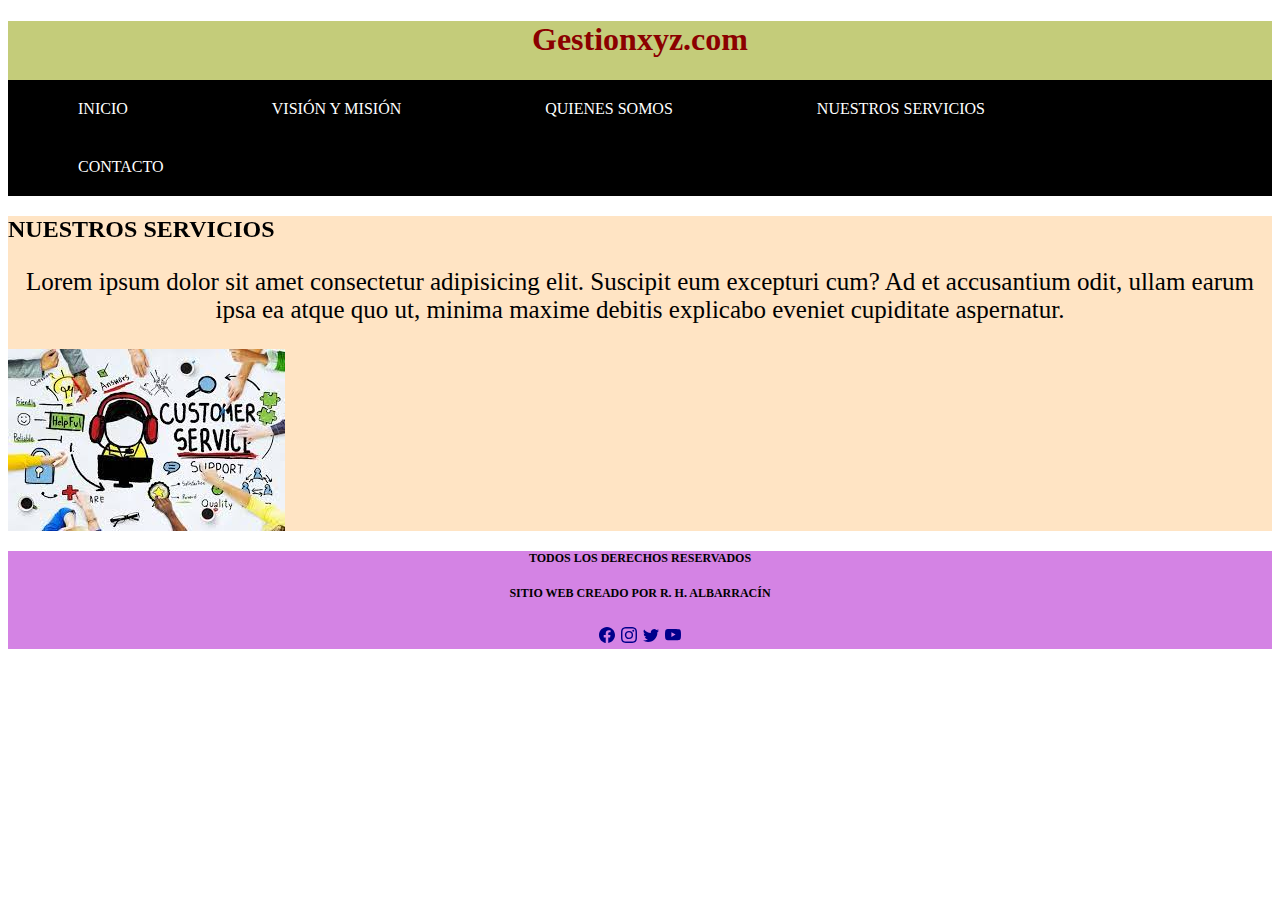
==== pages/Nuestros Servicios.html @ 7dade4e2 "nuevo guardado" ====
<!DOCTYPE html>
<html lang="es">
<head>
    <meta charset="UTF-8">
    <meta http-equiv="X-UA-Compatible" content="IE=edge">
    <meta name="viewport" content="width=device-width, initial-scale=1.0">
    <title>pre-entrega</title>

    <!-- CSS only -->
    <link href="https://cdn.jsdelivr.net/npm/bootstrap@5.2.2/dist/css/bootstrap.min.css" rel="stylesheet" integrity="sha384-Zenh87qX5JnK2Jl0vWa8Ck2rdkQ2Bzep5IDxbcnCeuOxjzrPF/et3URy9Bv1WTRi" crossorigin="anonymous">

    <!--CSS-->
    <link rel="stylesheet" href="../css/estilo.css">

    <link href="https://unpkg.com/aos@2.3.1/dist/aos.css" rel="stylesheet">

</head>
<body>    
   <header>
    <h1 class="text-center">Gestionxyz.com</h1>
    <div id="menu">
        <ul>
            <li><a href="../index.html">Inicio</a></li>
            <li><a href="Visión y Misión.html">Visión y Misión</a></li>
            <li><a href="Quienes Somos.html">Quienes Somos</a></li>
            <li><a href="Nuestros Servicios.html">Nuestros Servicios</a></li>
            <li><a href="Contacto.html">Contacto</a></li>
        </ul>
    </div>
   </header> 
   <main>
    <h2 class="text-center" data-aos="flip-left">NUESTROS SERVICIOS</h2>
    <p class="parrafo">Lorem ipsum dolor sit amet consectetur adipisicing elit. Suscipit eum excepturi cum? Ad et accusantium odit, ullam earum ipsa ea atque quo ut, minima maxime debitis explicabo eveniet cupiditate aspernatur.</p>
    <img src="../image/SERVICIOS.jpg" alt="Imagen de SERVICIOS" class="img-fluid">


   </main>

   <footer class="parrafo"> 
    <h5>TODOS LOS DERECHOS RESERVADOS</h5>
    <h5>SITIO WEB CREADO POR R. H. ALBARRACÍN</h5>

    <a href=""><svg xmlns="http://www.w3.org/2000/svg" width="16" height="16" fill="currentColor" class="bi bi-facebook" viewBox="0 0 16 16">
        <path d="M16 8.049c0-4.446-3.582-8.05-8-8.05C3.58 0-.002 3.603-.002 8.05c0 4.017 2.926 7.347 6.75 7.951v-5.625h-2.03V8.05H6.75V6.275c0-2.017 1.195-3.131 3.022-3.131.876 0 1.791.157 1.791.157v1.98h-1.009c-.993 0-1.303.621-1.303 1.258v1.51h2.218l-.354 2.326H9.25V16c3.824-.604 6.75-3.934 6.75-7.951z"/>
      </svg></a>
    <a href=""><svg xmlns="http://www.w3.org/2000/svg" width="16" height="16" fill="currentColor" class="bi bi-instagram" viewBox="0 0 16 16">
        <path d="M8 0C5.829 0 5.556.01 4.703.048 3.85.088 3.269.222 2.76.42a3.917 3.917 0 0 0-1.417.923A3.927 3.927 0 0 0 .42 2.76C.222 3.268.087 3.85.048 4.7.01 5.555 0 5.827 0 8.001c0 2.172.01 2.444.048 3.297.04.852.174 1.433.372 1.942.205.526.478.972.923 1.417.444.445.89.719 1.416.923.51.198 1.09.333 1.942.372C5.555 15.99 5.827 16 8 16s2.444-.01 3.298-.048c.851-.04 1.434-.174 1.943-.372a3.916 3.916 0 0 0 1.416-.923c.445-.445.718-.891.923-1.417.197-.509.332-1.09.372-1.942C15.99 10.445 16 10.173 16 8s-.01-2.445-.048-3.299c-.04-.851-.175-1.433-.372-1.941a3.926 3.926 0 0 0-.923-1.417A3.911 3.911 0 0 0 13.24.42c-.51-.198-1.092-.333-1.943-.372C10.443.01 10.172 0 7.998 0h.003zm-.717 1.442h.718c2.136 0 2.389.007 3.232.046.78.035 1.204.166 1.486.275.373.145.64.319.92.599.28.28.453.546.598.92.11.281.24.705.275 1.485.039.843.047 1.096.047 3.231s-.008 2.389-.047 3.232c-.035.78-.166 1.203-.275 1.485a2.47 2.47 0 0 1-.599.919c-.28.28-.546.453-.92.598-.28.11-.704.24-1.485.276-.843.038-1.096.047-3.232.047s-2.39-.009-3.233-.047c-.78-.036-1.203-.166-1.485-.276a2.478 2.478 0 0 1-.92-.598 2.48 2.48 0 0 1-.6-.92c-.109-.281-.24-.705-.275-1.485-.038-.843-.046-1.096-.046-3.233 0-2.136.008-2.388.046-3.231.036-.78.166-1.204.276-1.486.145-.373.319-.64.599-.92.28-.28.546-.453.92-.598.282-.11.705-.24 1.485-.276.738-.034 1.024-.044 2.515-.045v.002zm4.988 1.328a.96.96 0 1 0 0 1.92.96.96 0 0 0 0-1.92zm-4.27 1.122a4.109 4.109 0 1 0 0 8.217 4.109 4.109 0 0 0 0-8.217zm0 1.441a2.667 2.667 0 1 1 0 5.334 2.667 2.667 0 0 1 0-5.334z"/>
      </svg></a>
    <a href=""><svg xmlns="http://www.w3.org/2000/svg" width="16" height="16" fill="currentColor" class="bi bi-twitter" viewBox="0 0 16 16">
        <path d="M5.026 15c6.038 0 9.341-5.003 9.341-9.334 0-.14 0-.282-.006-.422A6.685 6.685 0 0 0 16 3.542a6.658 6.658 0 0 1-1.889.518 3.301 3.301 0 0 0 1.447-1.817 6.533 6.533 0 0 1-2.087.793A3.286 3.286 0 0 0 7.875 6.03a9.325 9.325 0 0 1-6.767-3.429 3.289 3.289 0 0 0 1.018 4.382A3.323 3.323 0 0 1 .64 6.575v.045a3.288 3.288 0 0 0 2.632 3.218 3.203 3.203 0 0 1-.865.115 3.23 3.23 0 0 1-.614-.057 3.283 3.283 0 0 0 3.067 2.277A6.588 6.588 0 0 1 .78 13.58a6.32 6.32 0 0 1-.78-.045A9.344 9.344 0 0 0 5.026 15z"/>
      </svg></a>
    <a href=""><svg xmlns="http://www.w3.org/2000/svg" width="16" height="16" fill="currentColor" class="bi bi-youtube" viewBox="0 0 16 16">
        <path d="M8.051 1.999h.089c.822.003 4.987.033 6.11.335a2.01 2.01 0 0 1 1.415 1.42c.101.38.172.883.22 1.402l.01.104.022.26.008.104c.065.914.073 1.77.074 1.957v.075c-.001.194-.01 1.108-.082 2.06l-.008.105-.009.104c-.05.572-.124 1.14-.235 1.558a2.007 2.007 0 0 1-1.415 1.42c-1.16.312-5.569.334-6.18.335h-.142c-.309 0-1.587-.006-2.927-.052l-.17-.006-.087-.004-.171-.007-.171-.007c-1.11-.049-2.167-.128-2.654-.26a2.007 2.007 0 0 1-1.415-1.419c-.111-.417-.185-.986-.235-1.558L.09 9.82l-.008-.104A31.4 31.4 0 0 1 0 7.68v-.123c.002-.215.01-.958.064-1.778l.007-.103.003-.052.008-.104.022-.26.01-.104c.048-.519.119-1.023.22-1.402a2.007 2.007 0 0 1 1.415-1.42c.487-.13 1.544-.21 2.654-.26l.17-.007.172-.006.086-.003.171-.007A99.788 99.788 0 0 1 7.858 2h.193zM6.4 5.209v4.818l4.157-2.408L6.4 5.209z"/>
      </svg></a>

</footer>

    <!-- JavaScript Bundle with Popper -->
    <script src="https://cdn.jsdelivr.net/npm/bootstrap@5.2.2/dist/js/bootstrap.bundle.min.js" integrity="sha384-OERcA2EqjJCMA+/3y+gxIOqMEjwtxJY7qPCqsdltbNJuaOe923+mo//f6V8Qbsw3" crossorigin="anonymous"></script>

    <script src="https://unpkg.com/aos@2.3.1/dist/aos.js"></script>

    <script>
        AOS.init();
      </script>

</body>
</html>
---- css/estilo.css ----
/* HEADER */

a{

    text-decoration: none;
    text-transform: uppercase;
    color: darkblue;
    margin-left: center;
    
}

h1{

    text-align: center;
    color: darkred;

}

header {
    background-color: rgb(196, 204, 122);

}

li {

    list-style-type: none;
    display: inline-block;

}

/* MAIN */

main{

    background-color: bisque;
    background-size: auto;
}

h5{
    text-align: center;
    font-size: 12px;

}

.parrafo{

    text-align: center;
    font-size: 25px;

}

#menu{
    background-color: black;
}

#menu ul{
    list-style: none;
    margin: 0;
    padding: 0;
}
#menu ul li{
    display: inline-block;
}

#menu ul li a{
    color: white;
    display: block;
    padding: 20px 70px;
    text-decoration: none;
}

#menu ul li a:hover{
    background-color: #428881;

}


/* IMAGENES */

img{

    display: block;
    max-width: 100%;
    height: auto; 
}

.circular--square{
    border-radius: 50%;
}
  

footer {
    background-color: rgb(212, 131, 228);

}

h6{

    text-align: center;
    color: darkred;

}
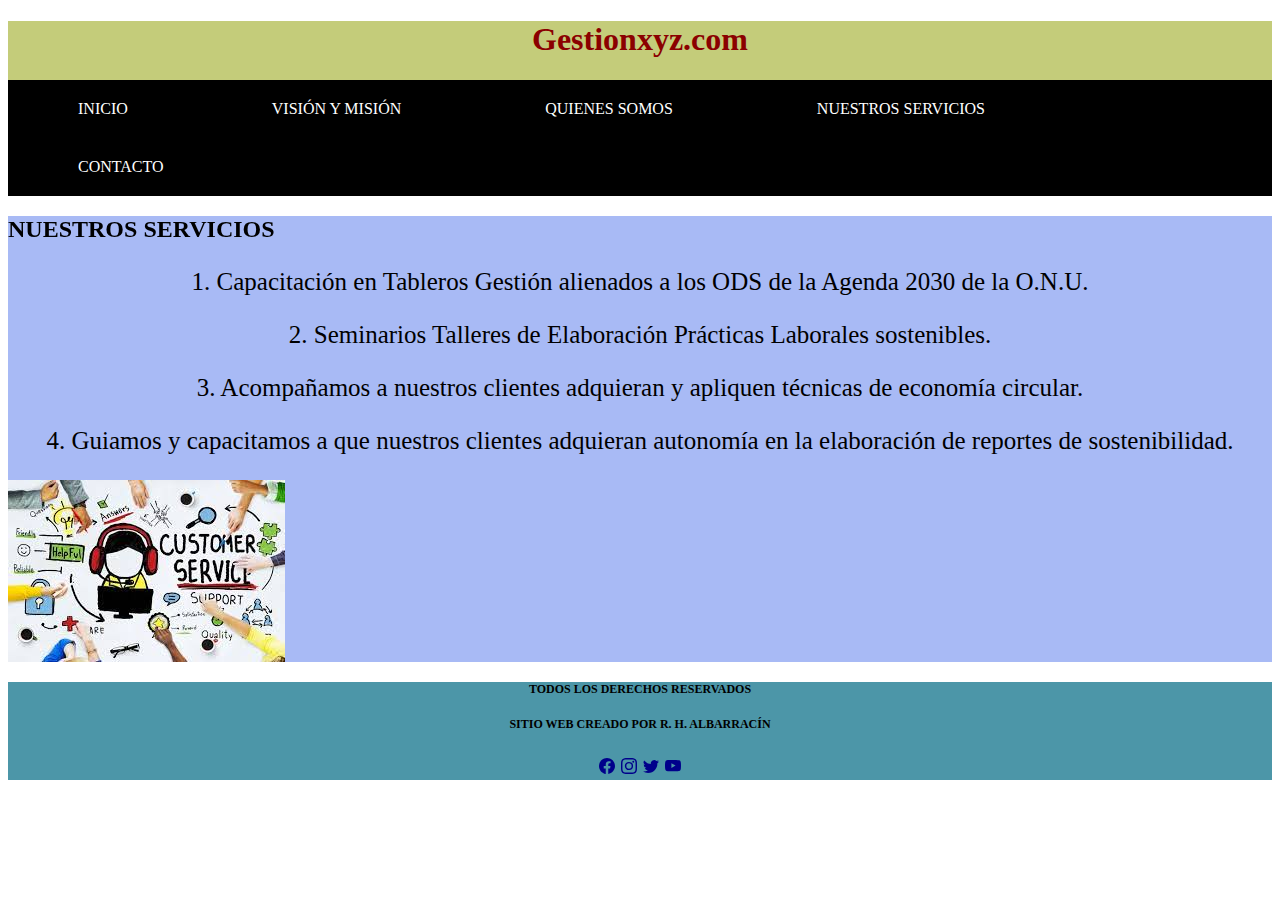
==== commit 310f9469: "los servicios" ====
--- a/pages/Nuestros Servicios.html
+++ b/pages/Nuestros Servicios.html
@@ -30,7 +30,11 @@
    </header> 
    <main>
     <h2 class="text-center" data-aos="flip-left">NUESTROS SERVICIOS</h2>
-    <p class="parrafo">Lorem ipsum dolor sit amet consectetur adipisicing elit. Suscipit eum excepturi cum? Ad et accusantium odit, ullam earum ipsa ea atque quo ut, minima maxime debitis explicabo eveniet cupiditate aspernatur.</p>
+    <p class="parrafo">1.	Capacitación en Tableros Gestión alienados a los ODS de la Agenda 2030 de la O.N.U.</p>
+    <p class="parrafo">2.	Seminarios Talleres de Elaboración Prácticas Laborales sostenibles.</p>
+    <p class="parrafo">3.	Acompañamos a nuestros clientes adquieran y apliquen técnicas de economía circular.</p>
+    <p class="parrafo">4.	Guiamos y capacitamos a que nuestros clientes adquieran autonomía en la elaboración de reportes de sostenibilidad.</p>
+    
     <img src="../image/SERVICIOS.jpg" alt="Imagen de SERVICIOS" class="img-fluid">
 
 
--- a/css/estilo.css
+++ b/css/estilo.css
@@ -32,7 +32,7 @@
 
 main{
 
-    background-color: bisque;
+    background-color: rgb(168, 186, 245);
     background-size: auto;
 }
 
@@ -90,7 +90,7 @@
   
 
 footer {
-    background-color: rgb(212, 131, 228);
+    background-color: rgb(76, 150, 168);
 
 }
 
@@ -99,4 +99,54 @@
     text-align: center;
     color: darkred;
 
+ /* FORMULARIO CONTACTO */   
+
+}
+.form-header{
+    font-size: 25px;
+    text-align: center;
+}
+.form-register{
+    width: 600px;
+    background: #24303c;
+    padding: 30px;
+    margin: auto;
+    margin-top: 100;
+    border-radius: 4px;
+    font-family: 'calibri';
+    color: white;
+    box-shadow: 7px 13px 37px #000;
+}
+.form-register h3{
+    font-size: 20px;
+    margin-bottom: 20px;
+}
+.control{
+    width: 100%;
+    background: #24303c;
+    padding: 10px;
+    border-radius: 4px;
+    margin-bottom: 16px;
+    border: 1px solid #1f53c5;
+    font-family: 'calibri';
+    font-size: 18px;
+    color: white;
+}
+.botons {
+    width:100%;
+    background: #1f53c5;
+    border:none;
+    padding: 12px;
+    color: white;
+    margin: 16px 0;
+    font-size: 16px;
+}
+.botons:hover{
+    color: darkorange;
+    text-decoration: dunderline;
+}
+@media (max-width: 480px) {
+    form-register{
+        width: 100%;
+    }
 }